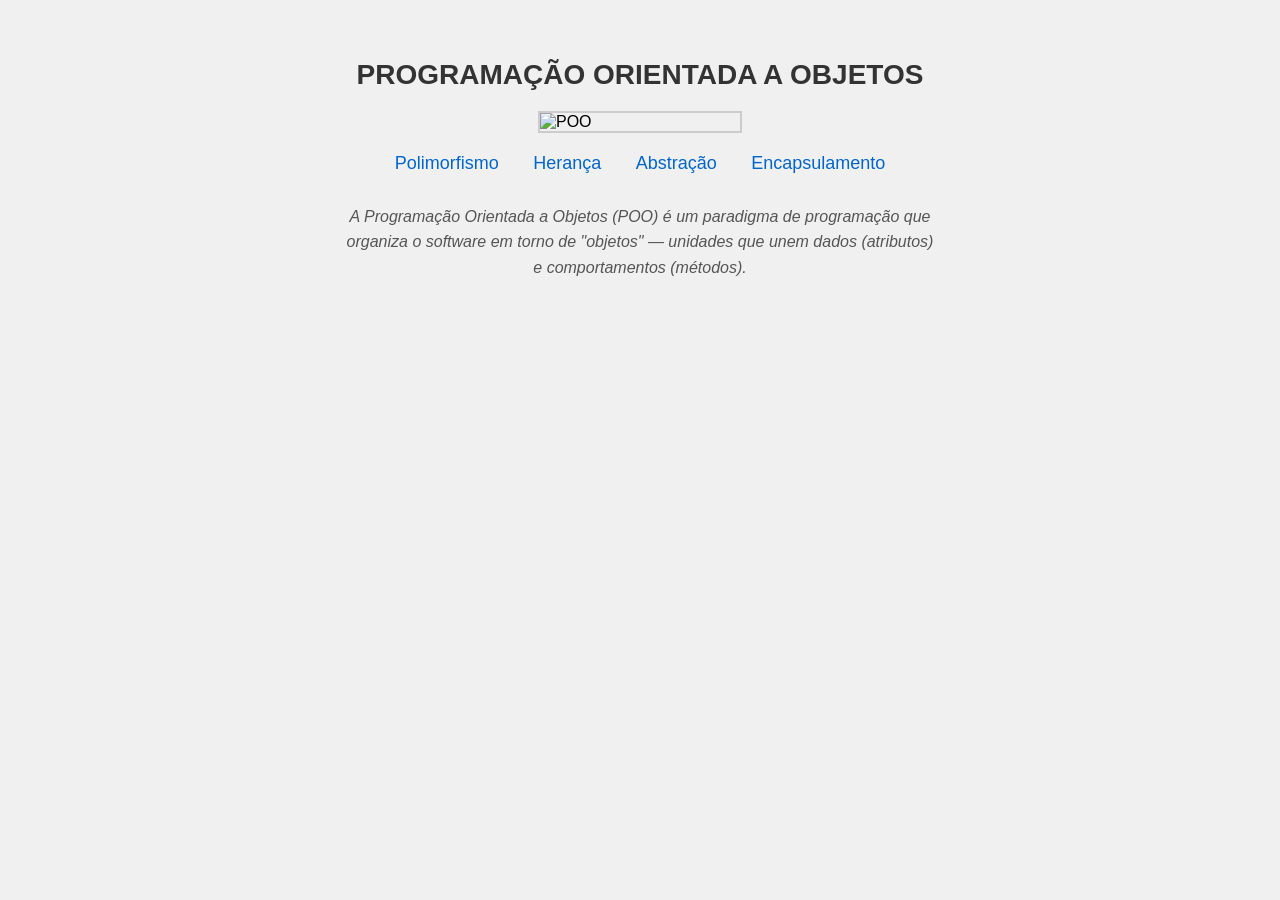
==== index.html @ 12aeca9a "Add files via upload" ====
<!DOCTYPE html>
<html lang="pt-br">
<head>
    <meta charset="UTF-8">
    <meta name="viewport" content="width=device-width, initial-scale=1.0">
    <title>Programação Orientada a Objetos</title>
    <link rel="stylesheet" href="style.css">
</head>
<body>

<h1>PROGRAMAÇÃO ORIENTADA A OBJETOS</h1>

<div class="img">
    <img src="1.png" alt="POO" class="img-poo">
</div>

<nav>
    <ul>
        <li><a href="pag2.html">Polimorfismo</a></li>
        <li><a href="pag3.html">Herança</a></li>
        <li><a href="pag4.html">Abstração</a></li>
        <li><a href="pag5.html">Encapsulamento</a></li>
    </ul>
</nav>

<p>
    <i>A Programação Orientada a Objetos (POO) é um paradigma de programação que organiza o software em torno de "objetos" — unidades que unem dados (atributos) e comportamentos (métodos).</i>
</p>

</body>
</html>
---- style.css ----
body {
    font-family: Arial, sans-serif;
    background-color: #f0f0f0;
    margin: 20px;
    padding: 20px;
}

h1 {
    color: #333;
    text-align: center;
    font-size: 28px;
}

/* Imagem */
.img-poo {
    display: block;
    max-width: 200px;
    margin: 20px auto;
    border: 2px solid #ccc;
}

/* Menu */
nav ul {
    list-style: none;
    padding: 0;
    text-align: center;
}

nav ul li {
    display: inline-block;
    margin: 0 15px;
}

nav ul li a {
    color: #0066cc;
    text-decoration: none;
    font-size: 18px;
}

nav ul li a:hover {
    text-decoration: underline;
}

/* Parágrafo */
p {
    text-align: center;
    max-width: 600px;
    margin: 30px auto;
    line-height: 1.6;
    color: #555;
}
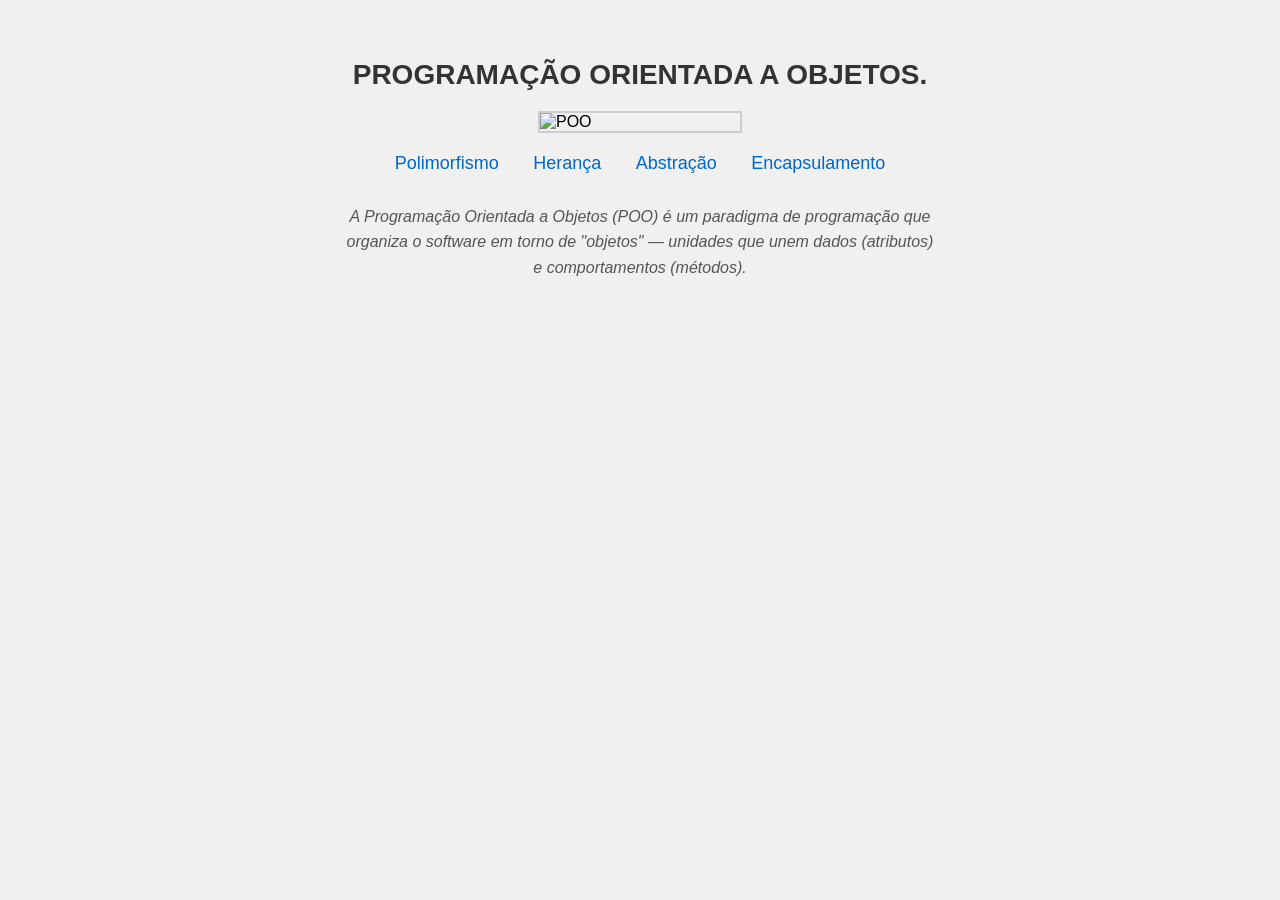
==== commit a2cd0633: "Update index.html" ====
--- a/index.html
+++ b/index.html
@@ -8,7 +8,7 @@
 </head>
 <body>
 
-<h1>PROGRAMAÇÃO ORIENTADA A OBJETOS</h1>
+<h1>PROGRAMAÇÃO ORIENTADA A OBJETOS.</h1>
 
 <div class="img">
     <img src="1.png" alt="POO" class="img-poo">
@@ -28,4 +28,5 @@
 </p>
 
 </body>
-</html>+
+</html>
